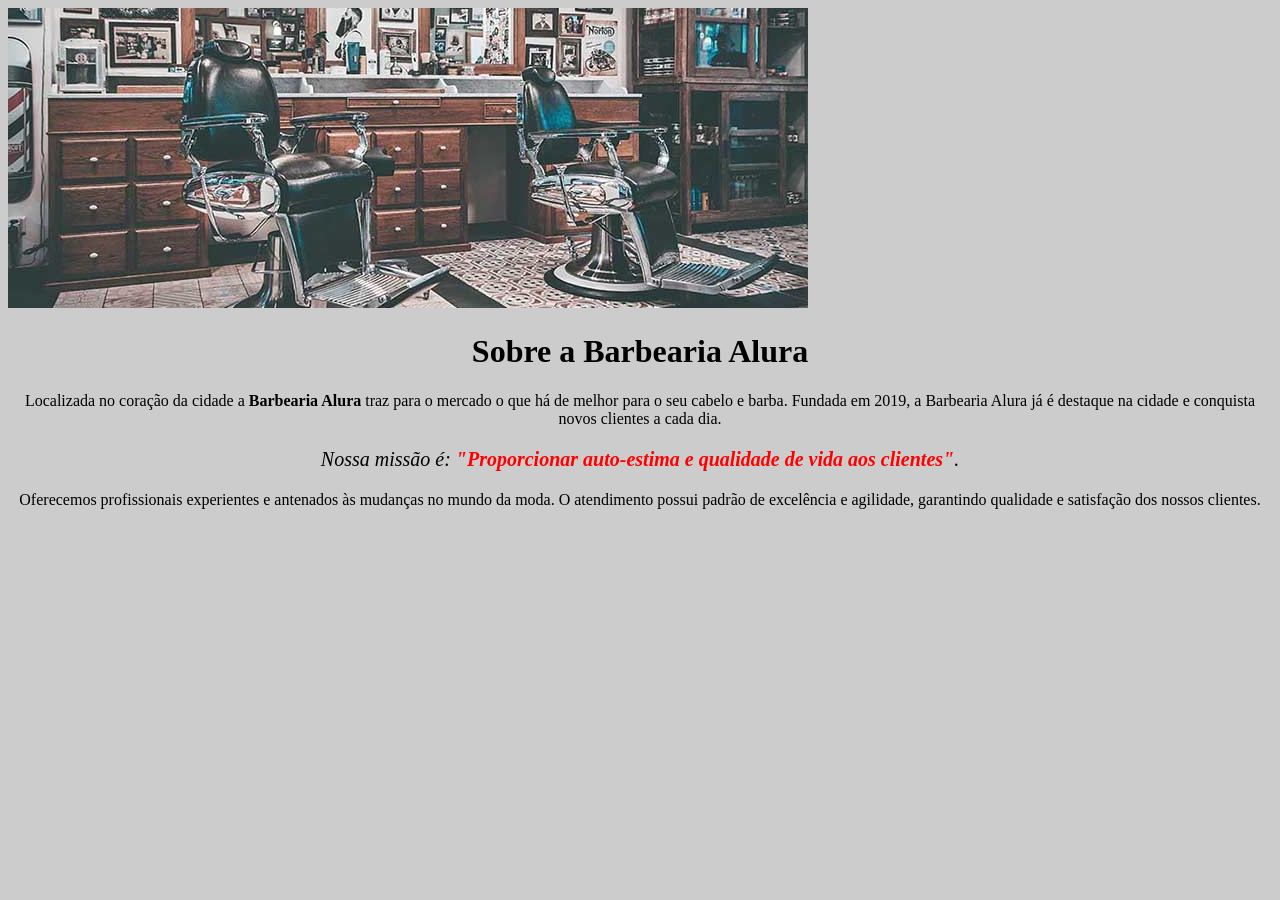
==== index.html @ 99eeaff4 "." ====
<!DOCTYPE html>
<html lang="pt-br">
    <head>
        <meta charset="UTF-8">
        <title>Barbearia Alura</title>
        <link rel="stylesheet" href="style.css">
    </head>

    <body>
        <img id="banner" src="banner.jpg" alt="barbearia alura">
        <h1>Sobre a Barbearia Alura</h1>

        <p>Localizada no coração da cidade a <strong>Barbearia Alura</strong> traz para o mercado o que há de melhor para o seu cabelo e barba.
        Fundada em 2019, a Barbearia Alura já é destaque na cidade e conquista novos clientes a cada dia.</p>

        <p id="missao"><em>Nossa missão é: <strong>"Proporcionar auto-estima e qualidade de vida aos clientes"</strong>.</em></p>

        <p>Oferecemos profissionais experientes e antenados às mudanças no mundo da moda.
        O atendimento possui padrão de excelência e agilidade, garantindo qualidade e satisfação dos nossos clientes.</p>
    </body>
</html>
---- style.css ----
body {
    background: #CCCCCC
}

h1 {
    text-align: center
}
p {
    text-align: center;
}
#missao {
    font-size: 20px
}

em strong {
    color: #FF0000;
}
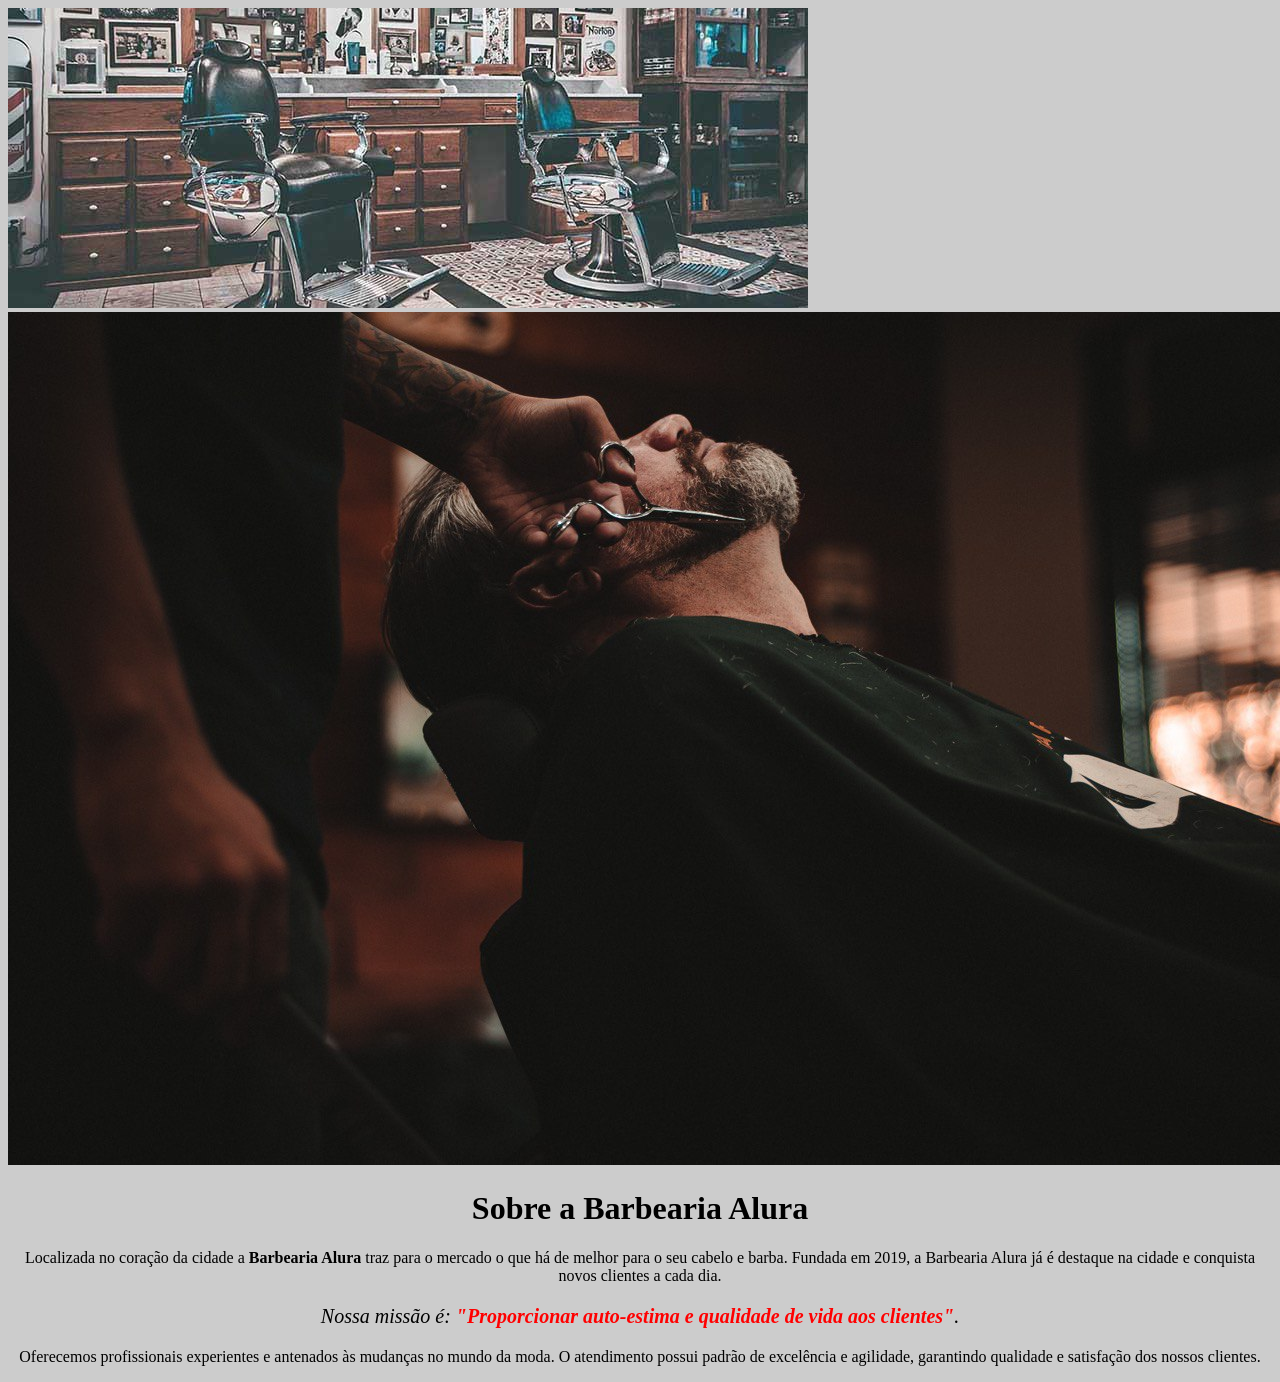
==== commit bfc62adc: "haha" ====
--- a/index.html
+++ b/index.html
@@ -8,6 +8,7 @@
 
     <body>
         <img id="banner" src="banner.jpg" alt="barbearia alura">
+        <img id="beneficios" src="beneficios.jpg" alt="barbearia alura">
         <h1>Sobre a Barbearia Alura</h1>
 
         <p>Localizada no coração da cidade a <strong>Barbearia Alura</strong> traz para o mercado o que há de melhor para o seu cabelo e barba.
@@ -18,4 +19,4 @@
         <p>Oferecemos profissionais experientes e antenados às mudanças no mundo da moda.
         O atendimento possui padrão de excelência e agilidade, garantindo qualidade e satisfação dos nossos clientes.</p>
     </body>
-</html>
+</html>
--- a/style.css
+++ b/style.css
@@ -14,4 +14,4 @@
 
 em strong {
     color: #FF0000;
-}
+}
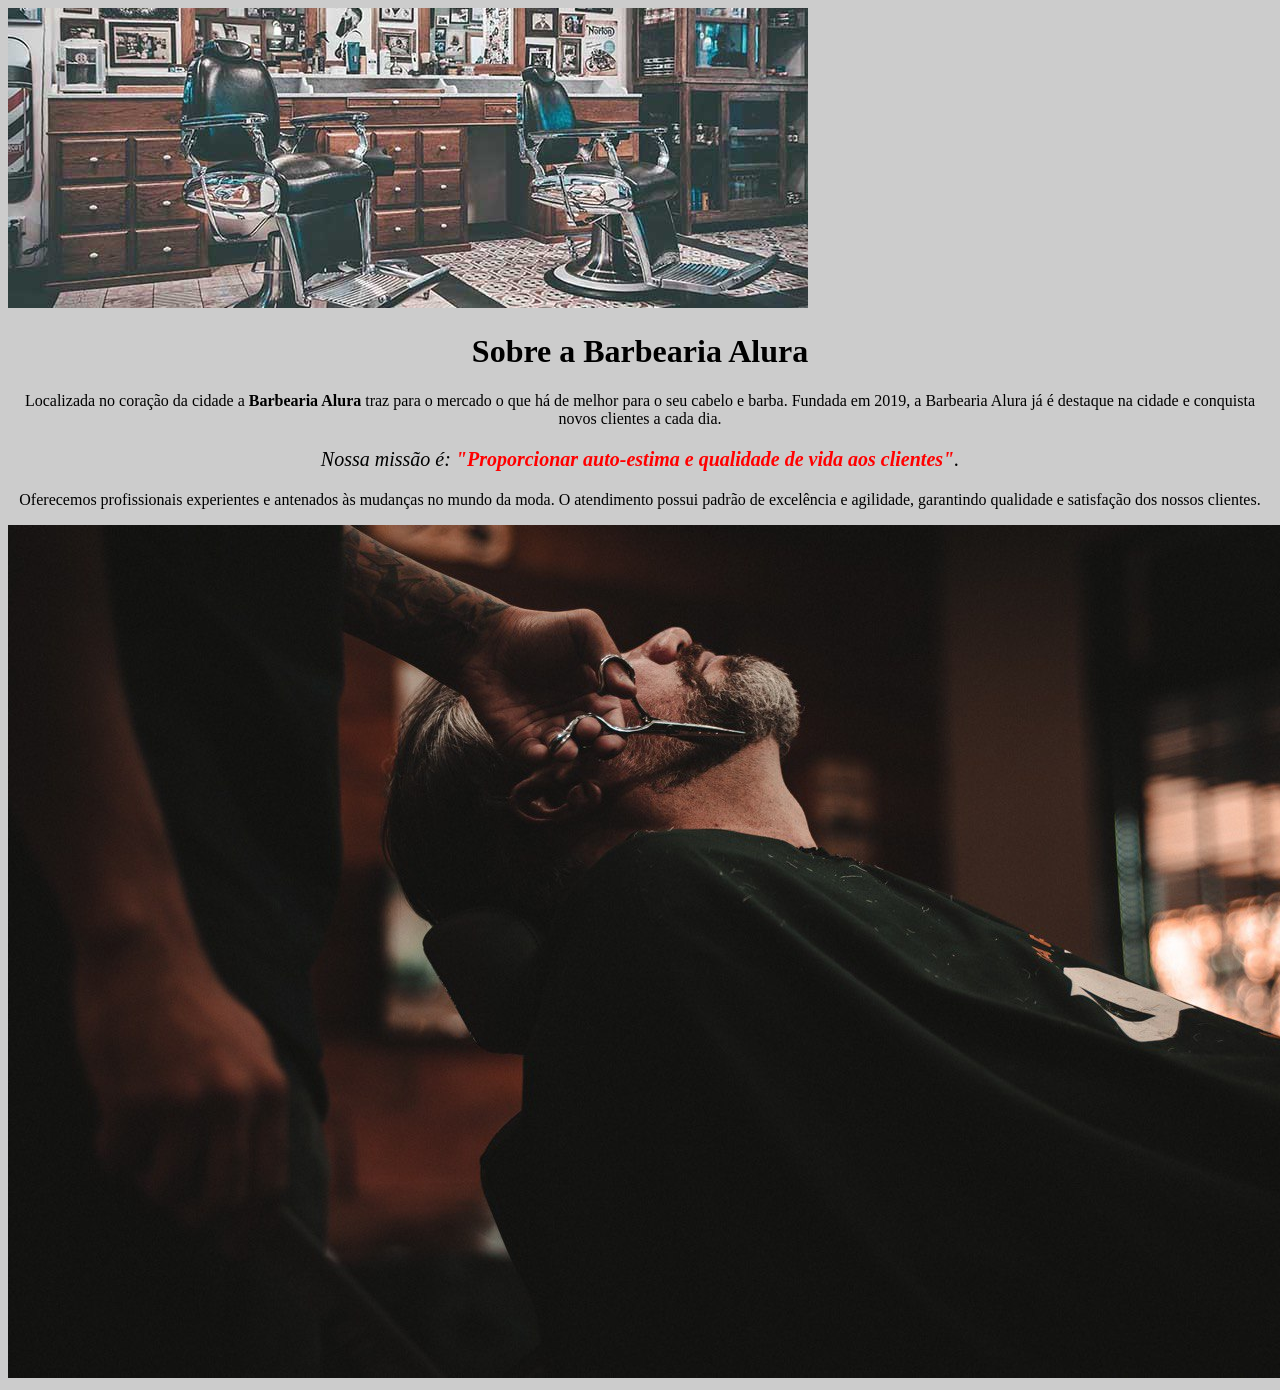
==== commit 33e7a803: "hahaha" ====
--- a/index.html
+++ b/index.html
@@ -8,7 +8,6 @@
 
     <body>
         <img id="banner" src="banner.jpg" alt="barbearia alura">
-        <img id="beneficios" src="beneficios.jpg" alt="barbearia alura">
         <h1>Sobre a Barbearia Alura</h1>
 
         <p>Localizada no coração da cidade a <strong>Barbearia Alura</strong> traz para o mercado o que há de melhor para o seu cabelo e barba.
@@ -18,5 +17,6 @@
 
         <p>Oferecemos profissionais experientes e antenados às mudanças no mundo da moda.
         O atendimento possui padrão de excelência e agilidade, garantindo qualidade e satisfação dos nossos clientes.</p>
+        <img id="beneficios" src="beneficios.jpg" alt="barbearia alura">
     </body>
 </html>
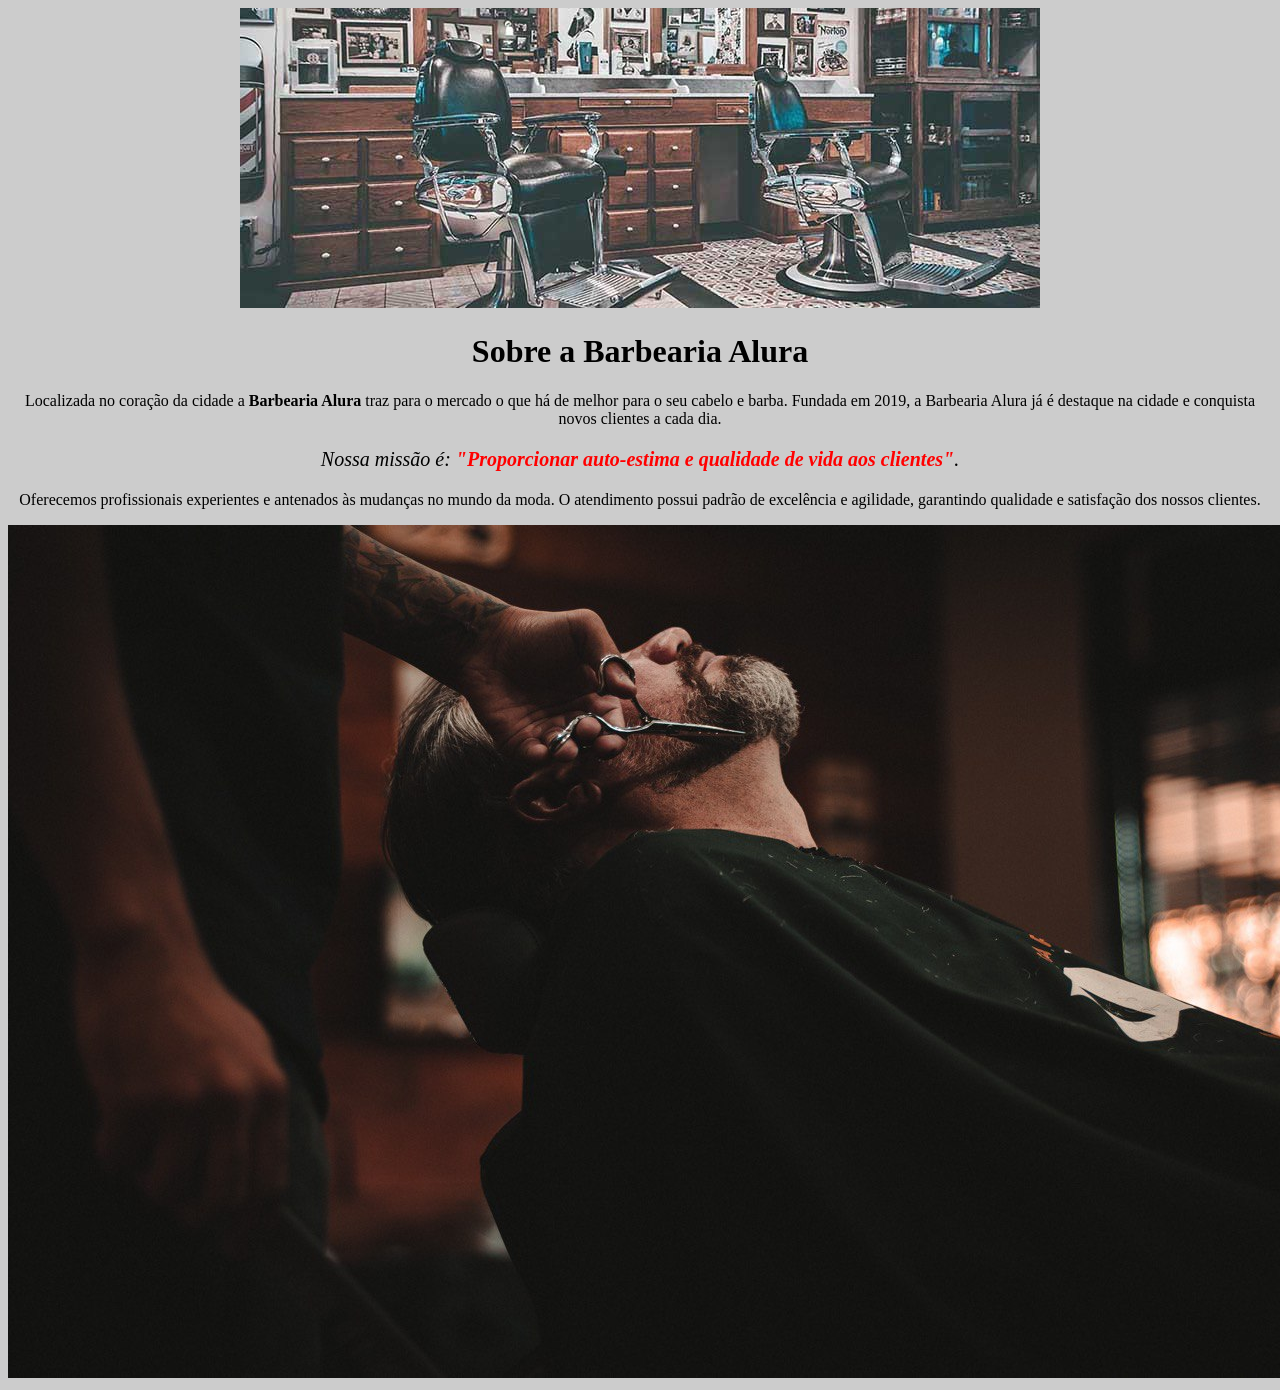
==== commit 145b7cca: "jbhshjsv" ====
--- a/index.html
+++ b/index.html
@@ -7,7 +7,7 @@
     </head>
 
     <body>
-        <img id="banner" src="banner.jpg" alt="barbearia alura">
+      <center>  <img id="banner" src="banner.jpg" alt="barbearia alura"> </center>
         <h1>Sobre a Barbearia Alura</h1>
 
         <p>Localizada no coração da cidade a <strong>Barbearia Alura</strong> traz para o mercado o que há de melhor para o seu cabelo e barba.
@@ -17,6 +17,6 @@
 
         <p>Oferecemos profissionais experientes e antenados às mudanças no mundo da moda.
         O atendimento possui padrão de excelência e agilidade, garantindo qualidade e satisfação dos nossos clientes.</p>
-        <img id="beneficios" src="beneficios.jpg" alt="barbearia alura">
+        <center><img id="beneficios" src="beneficios.jpg" alt="barbearia alura"></center>
     </body>
 </html>
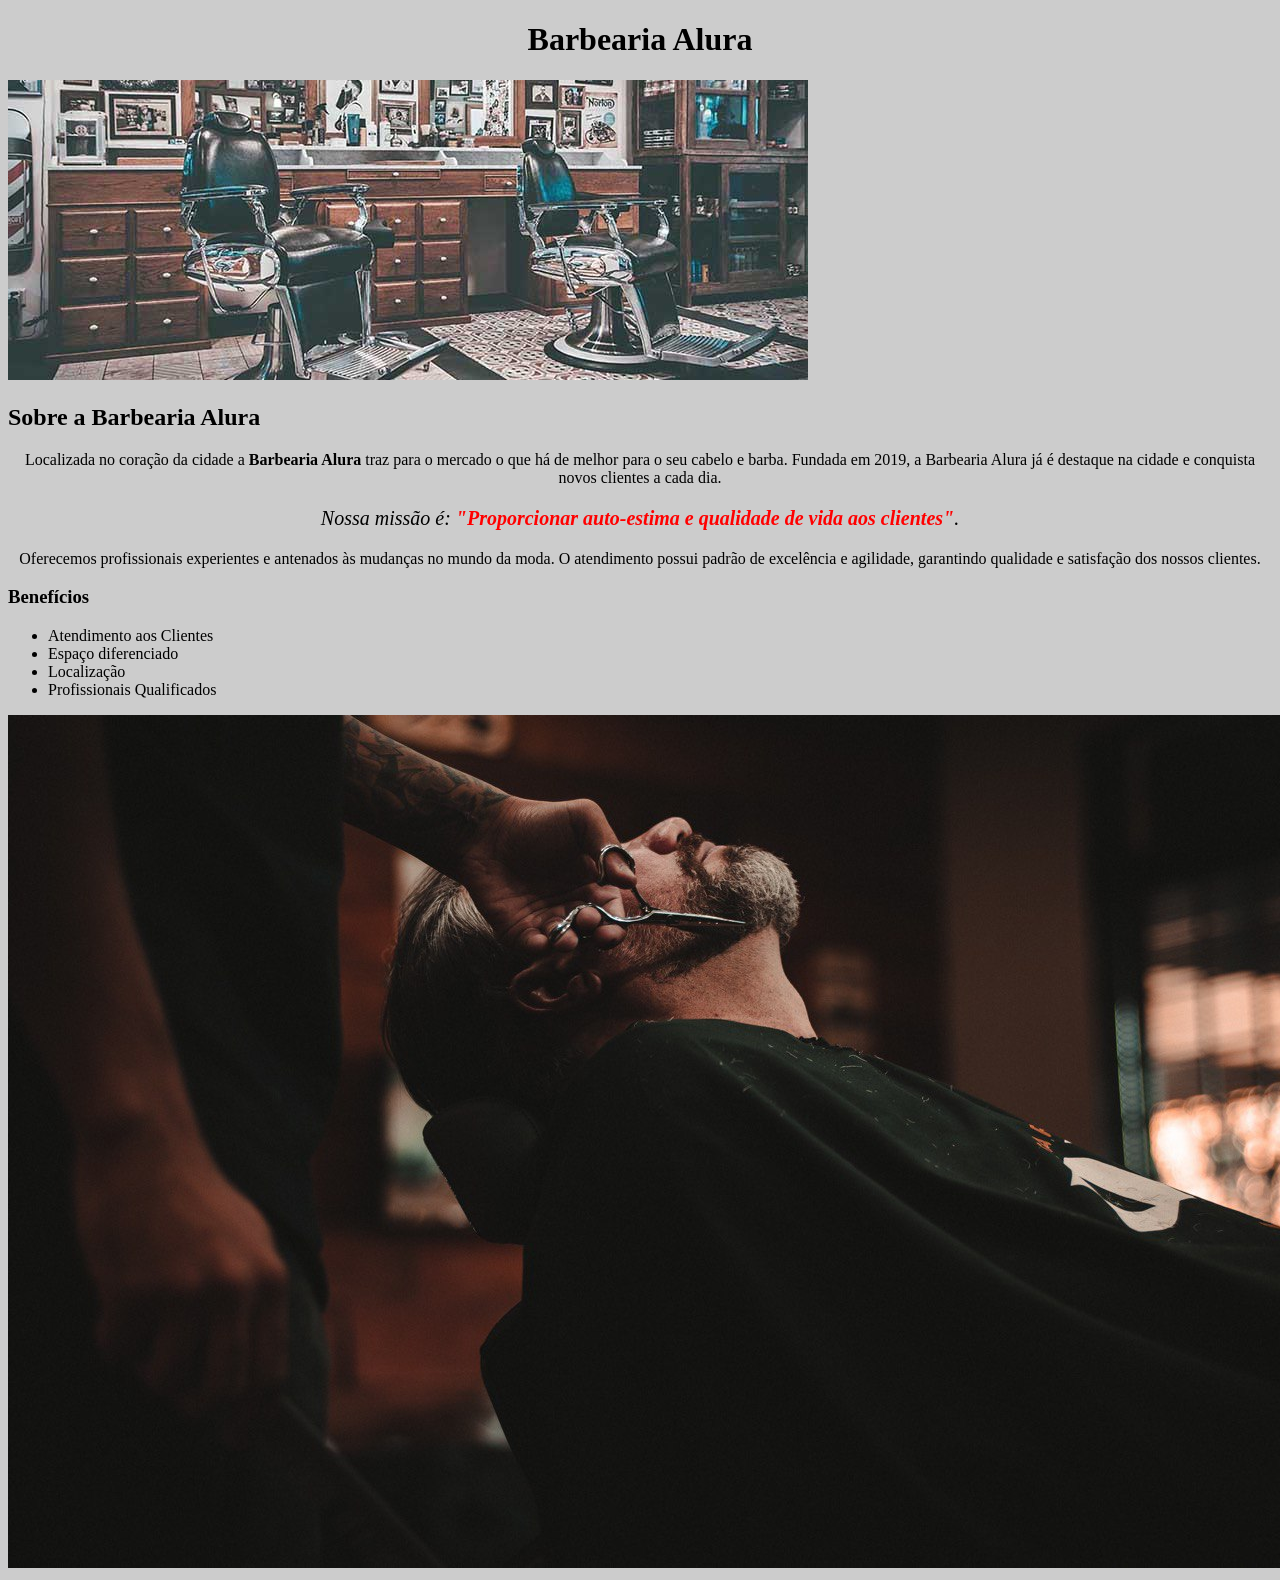
==== commit cd1baf26: "edu" ====
--- a/index.html
+++ b/index.html
@@ -1,22 +1,37 @@
 <!DOCTYPE html>
 <html lang="pt-br">
-    <head>
-        <meta charset="UTF-8">
-        <title>Barbearia Alura</title>
-        <link rel="stylesheet" href="style.css">
-    </head>
+<head>
+<meta charset="UTF-8">
+<title>Barbearia Alura</title>
+<link rel="stylesheet" href="style.css">
+</head>
 
-    <body>
-      <center>  <img id="banner" src="banner.jpg" alt="barbearia alura"> </center>
-        <h1>Sobre a Barbearia Alura</h1>
+<body>
+<header>
+<h1 class="titulo-principal">Barbearia Alura</h1>
+</header>
+<img id="banner" src="banner.jpg">
+<div class="principal">
+<h2 class="titulo-centralizado">Sobre a Barbearia Alura</h2>
 
-        <p>Localizada no coração da cidade a <strong>Barbearia Alura</strong> traz para o mercado o que há de melhor para o seu cabelo e barba.
-        Fundada em 2019, a Barbearia Alura já é destaque na cidade e conquista novos clientes a cada dia.</p>
+<p>Localizada no coração da cidade a <strong>Barbearia Alura</strong> traz para o mercado o que há de melhor para o seu cabelo e barba. Fundada em 2019, a Barbearia Alura já é destaque na cidade e conquista novos clientes a cada dia.</p>
 
-        <p id="missao"><em>Nossa missão é: <strong>"Proporcionar auto-estima e qualidade de vida aos clientes"</strong>.</em></p>
+<p id="missao"><em>Nossa missão é: <strong>"Proporcionar auto-estima e qualidade de vida aos clientes"</strong>.</em></p>
 
-        <p>Oferecemos profissionais experientes e antenados às mudanças no mundo da moda.
-        O atendimento possui padrão de excelência e agilidade, garantindo qualidade e satisfação dos nossos clientes.</p>
-        <center><img id="beneficios" src="beneficios.jpg" alt="barbearia alura"></center>
-    </body>
+<p>Oferecemos profissionais experientes e antenados às mudanças no mundo da moda. O atendimento possui padrão de excelência e agilidade, garantindo qualidade e satisfação dos nossos clientes.</p>
+</div>
+
+<div class="beneficios">
+<h3 class="titulo-centralizado">Benefícios</h3>
+
+<ul>
+<li class="itens">Atendimento aos Clientes</li>
+<li class="itens">Espaço diferenciado</li>
+<li class="itens">Localização</li>
+<li class="itens">Profissionais Qualificados</li>
+</ul>
+
+<img src="beneficios.jpg" class="imagembeneficios">
+</div>
+</body>
 </html>
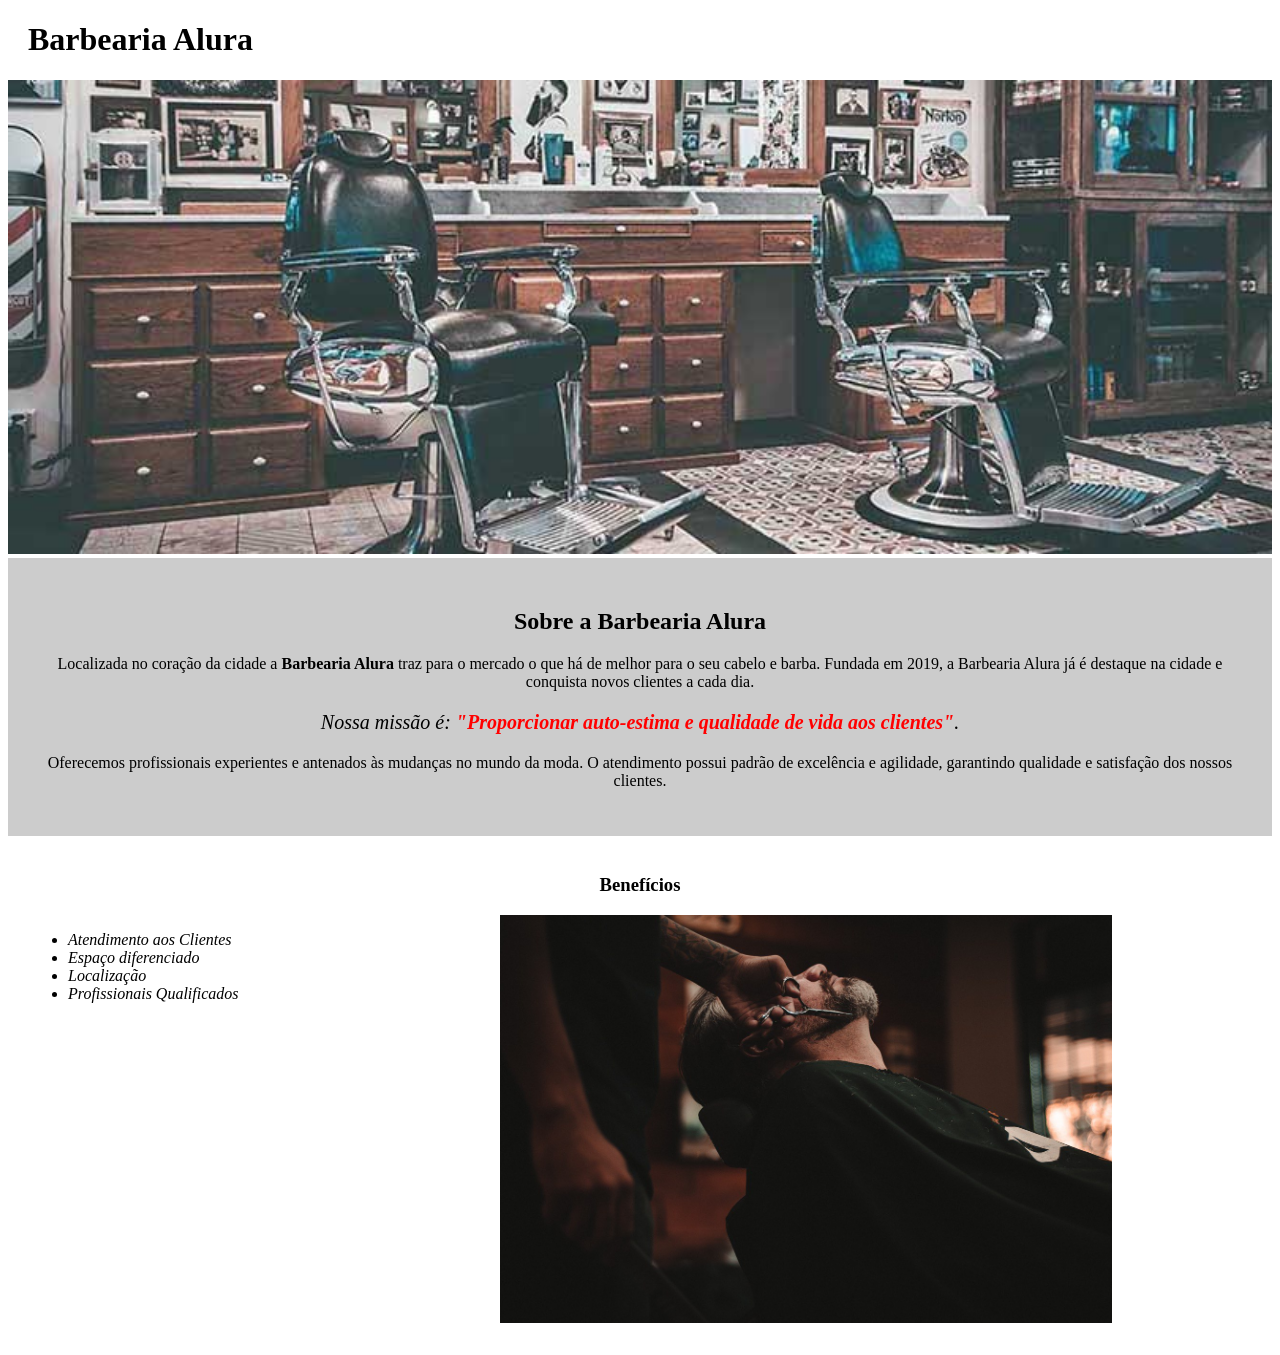
==== commit c1699e6b: "leçjgçkgjçkjq" ====
--- a/index.html
+++ b/index.html
@@ -34,4 +34,4 @@
 <img src="beneficios.jpg" class="imagembeneficios">
 </div>
 </body>
-</html>+</html>
--- a/style.css
+++ b/style.css
@@ -1,17 +1,52 @@
 body {
-    background: #CCCCCC
+
 }
 
-h1 {
-    text-align: center
+#banner {
+width:100%;
 }
+
+.principal{
+background: #CCCCCC;
+padding: 30px;
+}
+
+.titulo-principal {
+padding-left: 20px;
+}
+
+.titulo-centralizado {
+text-align: center
+}
+
 p {
-    text-align: center;
+text-align: center; 
 }
+
 #missao {
-    font-size: 20px
+font-size: 20px
 }
 
 em strong {
-    color: #FF0000;
+color: #FF0000;
+}
+
+.itens {
+font-style: italic
+}
+
+.beneficios {
+background: #FFFFFF;
+padding: 20px;
+}
+
+ul {
+display: inline-block;
+vertical-align: top;
+width: 20%;
+margin-right: 15%;
+}
+
+.imagembeneficios {
+width: 50%;
 }
